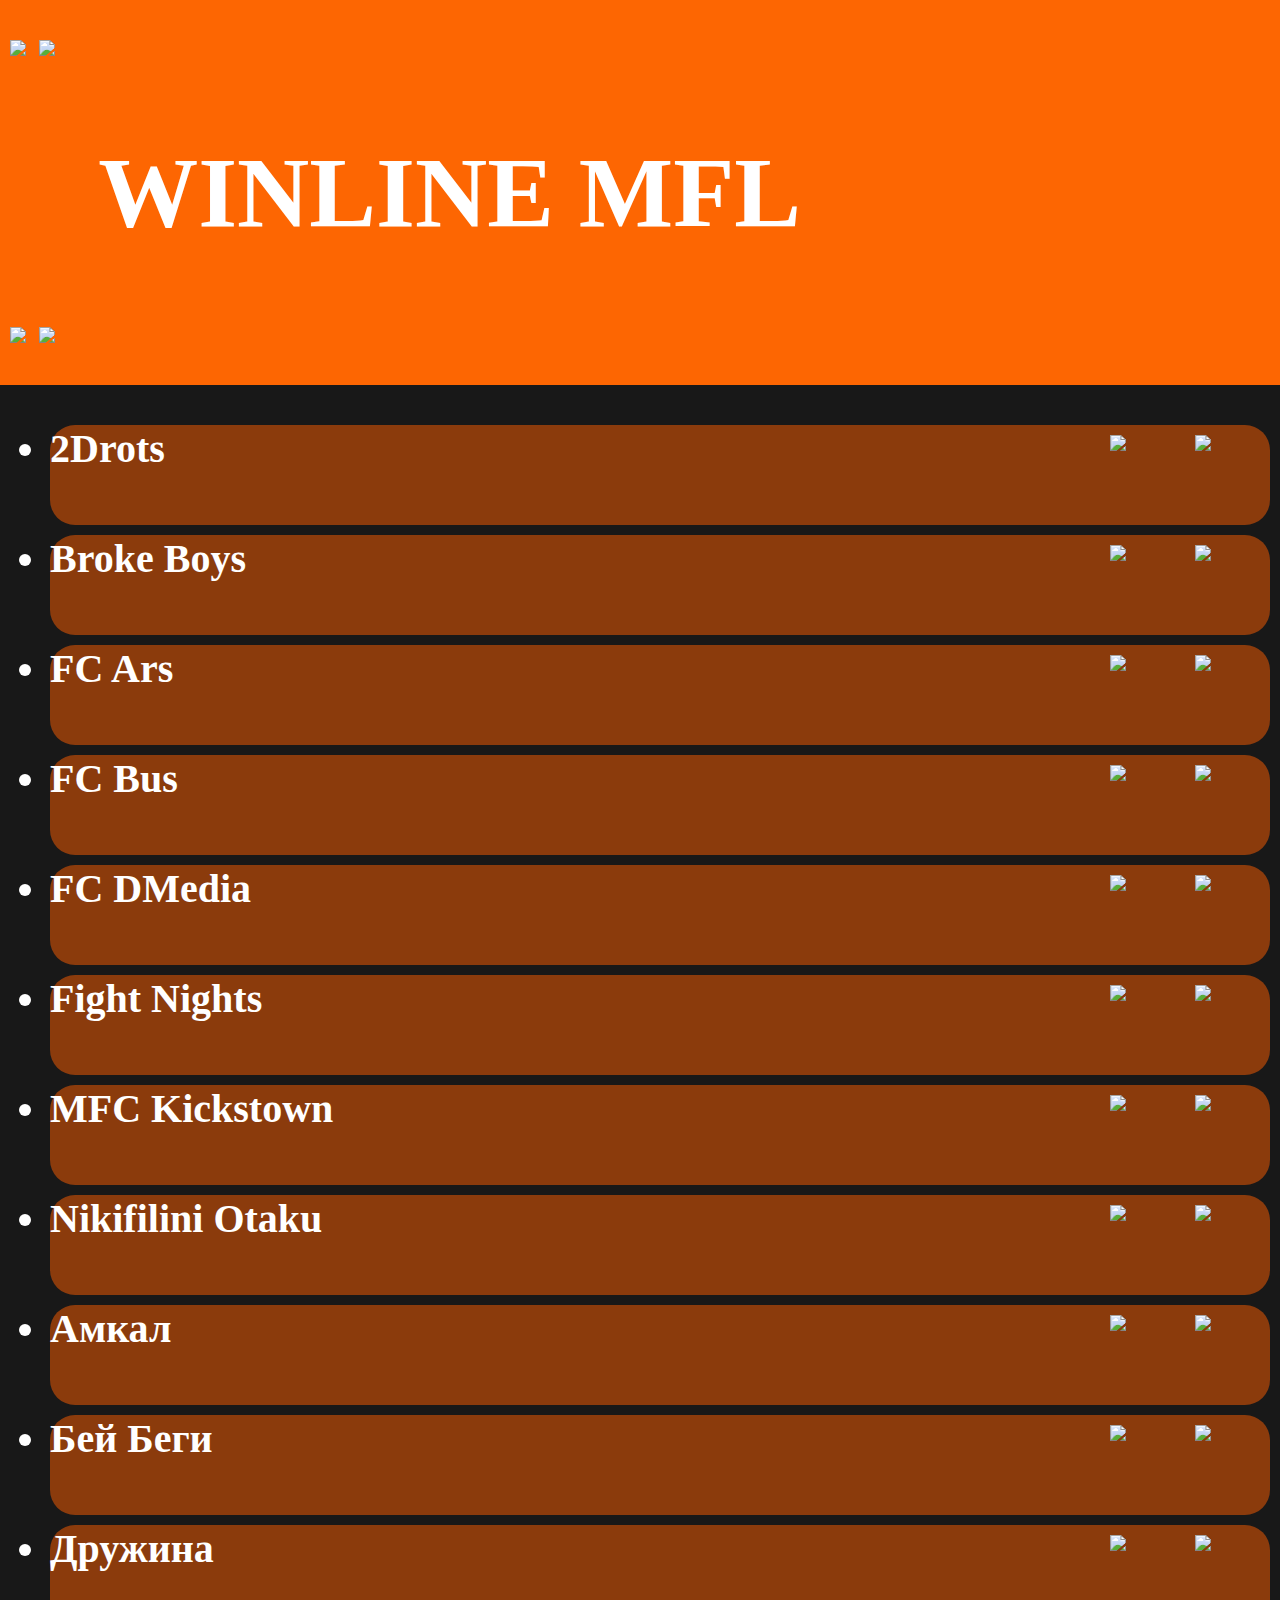
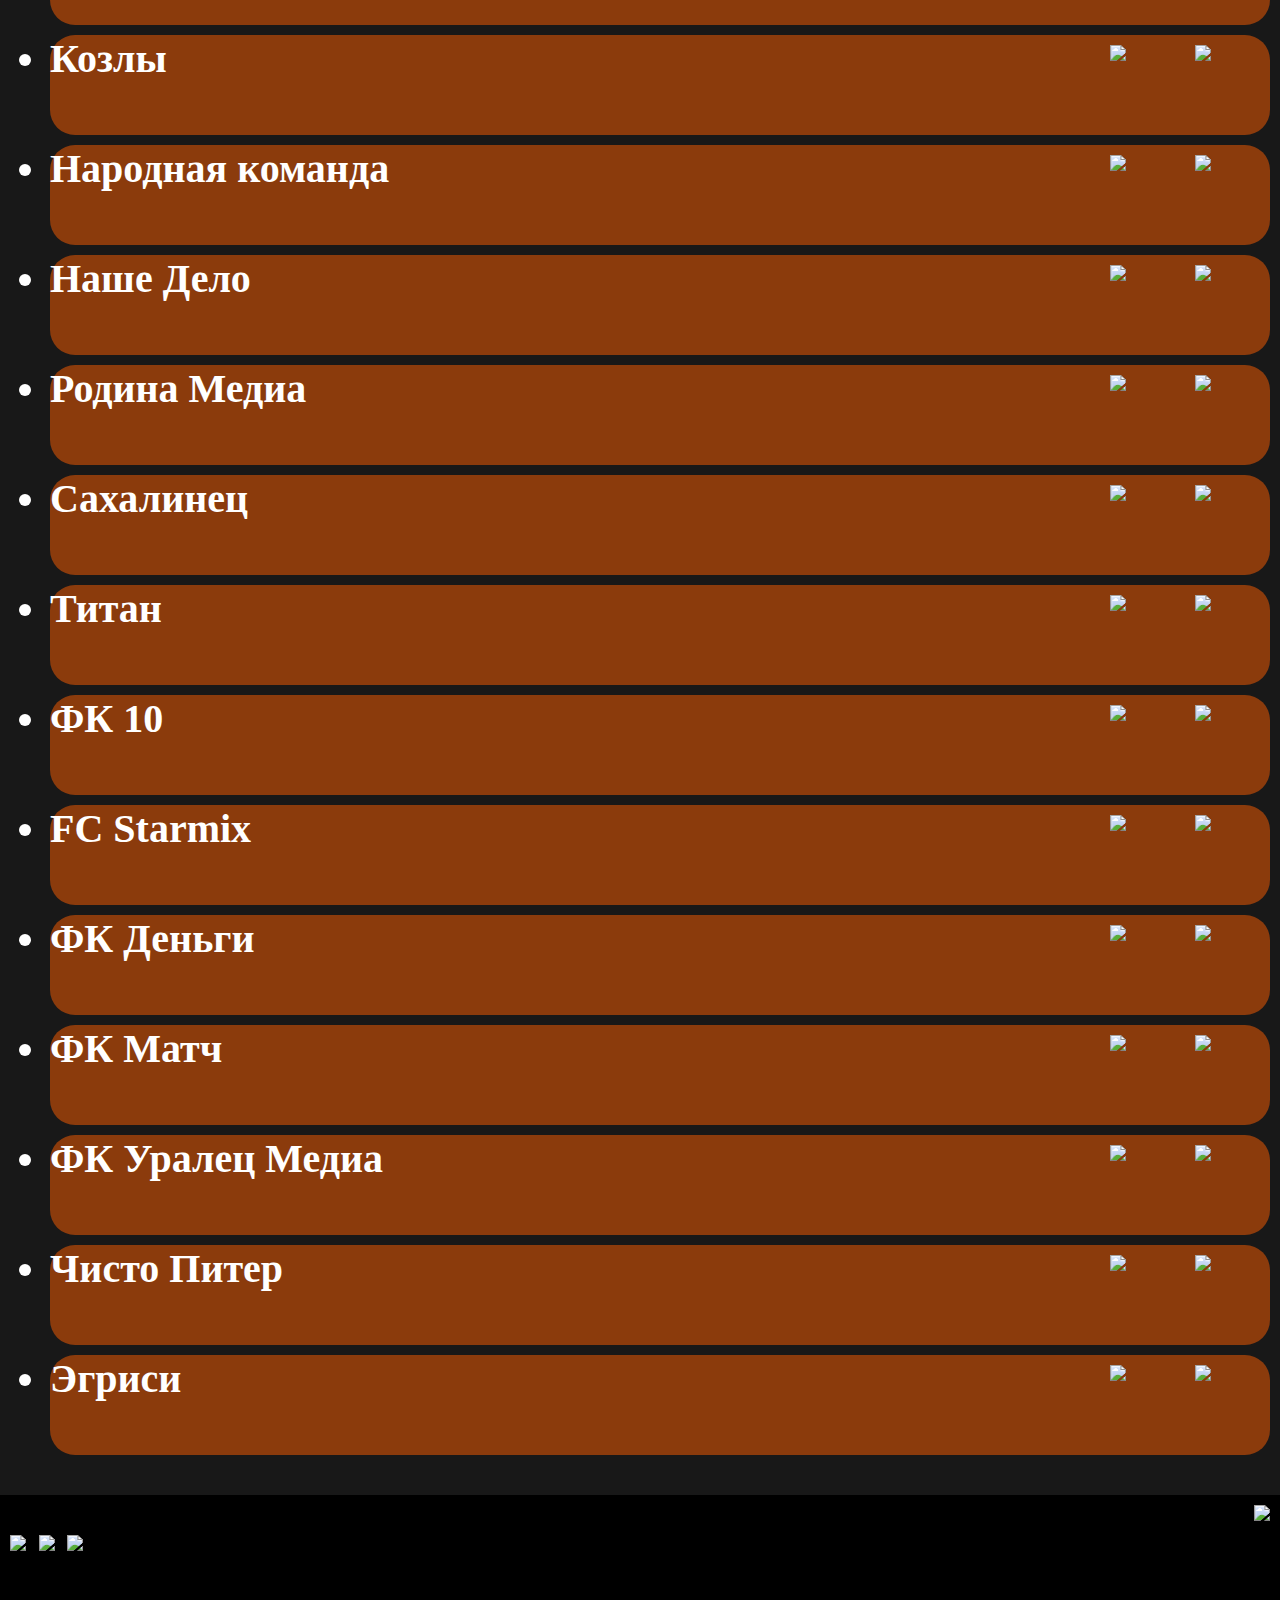
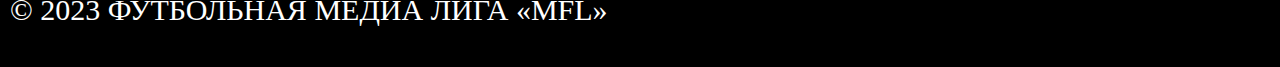
==== Clubs.html @ e46aca0f "2nd page" ====
<!DOCTYPE html>
<html>
	<head>
		<meta charset="UTF-8">
		<link href="https://cdn.jsdelivr.net/npm/bootstrap@5.3.2/dist/css/bootstrap.min.css" rel="stylesheet" 
			integrity="sha384-T3c6CoIi6uLrA9TneNEoa7RxnatzjcDSCmG1MXxSR1GAsXEV/Dwwykc2MPK8M2HN" crossorigin="anonymous">
		<script src="https://cdn.jsdelivr.net/npm/bootstrap@5.3.2/dist/js/bootstrap.bundle.min.js" 
			integrity="sha384-C6RzsynM9kWDrMNeT87bh95OGNyZPhcTNXj1NW7RuBCsyN/o0jlpcV8Qyq46cDfL" crossorigin="anonymous"></script>
		<script src="https://cdn.jsdelivr.net/npm/@popperjs/core@2.11.8/dist/umd/popper.min.js" 
			integrity="sha384-I7E8VVD/ismYTF4hNIPjVp/Zjvgyol6VFvRkX/vR+Vc4jQkC+hVqc2pM8ODewa9r" crossorigin="anonymous"></script>
		<script src="https://cdn.jsdelivr.net/npm/bootstrap@5.3.2/dist/js/bootstrap.min.js" 
			integrity="sha384-BBtl+eGJRgqQAUMxJ7pMwbEyER4l1g+O15P+16Ep7Q9Q+zqX6gSbd85u4mG4QzX+" crossorigin="anonymous"></script>	
		<link rel="icon" href="https://mfl.life/public/images/zaglushka/mfl.webp">
		<link rel="stylesheet" href="Clubs.css" type="text/css">
		<title>WINLINE MFL</title>
	</head>
	<body>
		<header>
			<div class="container d-flex justify-content-center align-items-center">
				<img class="logo" src="https://mfl.life/public/images/logo.png">
				<img class="logo" src="https://mfl.life/public/images/zaglushka/mfl.webp">
				<h1>WINLINE MFL</h1>
				<a href="https://vk.com/media.football.league"><img class="social" class="rounded float-end" src="https://mfl.life/public/images/icon_vk.png" height="30px"></a>
				<a href="https://t.me/mediafootballleague"><img class="social" class="rounded float-end" src="https://mfl.life/public/images/icon_tg.png" height="30px"></a>
			</div>
		</header>
		<main>
			<ul class="list-group">
				<li class="list-group-item d-flex justify-content-center align-items-center"><img class="teamlogo" src="https://mfl.life/media/objects/5/15/244981226643ff51104ca3_3.png" width="30px">2Drots
					<a href="https://www.youtube.com/channel/UCOIRN19VunfPaW7ZfmOKeoQ"><img class="right" src="https://mfl.life/public/images/icon_yt.png" width="30px"></a></li>
				<li class="list-group-item d-flex justify-content-center align-items-center"><img class="teamlogo" src="https://mfl.life/media/objects/5/9/1573549300636b86e2b08c1_3.png" width="30px">Broke Boys
					<a href="https://www.youtube.com/@broke_boys_official"><img class="right" src="https://mfl.life/public/images/icon_yt.png" width="30px"></a></li>
				<li class="list-group-item d-flex justify-content-center align-items-center"><img class="teamlogo" src="https://mfl.life/media/objects/5/31/193801168064d7a89f6124f_3.png" width="30px">FC Ars
					<a href="https://www.youtube.com/@FC_ARS_2023"><img class="right" src="https://mfl.life/public/images/icon_yt.png" width="30px"></a></li>
				<li class="list-group-item d-flex justify-content-center align-items-center"><img class="teamlogo" src="https://mfl.life/media/objects/5/30/513527773644d12da3250f_3.png" width="30px">FC Bus
					<a href="https://www.youtube.com/@FC_BUS"><img class="right" src="https://mfl.life/public/images/icon_yt.png" width="30px"></a></li>
				<li class="list-group-item d-flex justify-content-center align-items-center"><img class="teamlogo" src="https://mfl.life/media/objects/5/34/158162829964d7a8b09b23c_3.png" width="30px">FC DMedia
					<a href="https://www.youtube.com/@fcdmed1a"><img class="right" src="https://mfl.life/public/images/icon_yt.png" width="30px"></a></li>
				<li class="list-group-item d-flex justify-content-center align-items-center"><img class="teamlogo" src="https://mfl.life/media/objects/5/17/80563882664d7a8c1e07bc_3.png" width="30px">Fight Nights
					<a href="https://www.youtube.com/@fcfightnights"><img class="right" src="https://mfl.life/public/images/icon_yt.png" width="30px"></a></li>
				<li class="list-group-item d-flex justify-content-center align-items-center"><img class="teamlogo" src="https://mfl.life/media/objects/5/36/129519107164d7a8d29609e_3.png" width="30px">MFC Kickstown
					<a href="https://www.youtube.com/@kickstown"><img class="right" src="https://mfl.life/public/images/icon_yt.png" width="30px"></a></li>
				<li class="list-group-item d-flex justify-content-center align-items-center"><img class="teamlogo" src="https://mfl.life/media/objects/5/33/51603592564d7a8fe4fd51_3.png" width="30px">Nikifilini Otaku
					<a href="https://t.me/otakumfl"><img class="right" src="https://mfl.life/public/images/icon_tg.png" width="30px"></a></li>
				<li class="list-group-item d-flex justify-content-center align-items-center"><img class="teamlogo" src="https://mfl.life/media/objects/5/3/459738746636e83e702709_3.png" width="30px">Амкал
					<a href="https://www.youtube.com/@GermanElClassico"><img class="right" src="https://mfl.life/public/images/icon_yt.png" width="30px"></a></li>
				<li class="list-group-item d-flex justify-content-center align-items-center"><img class="teamlogo" src="https://mfl.life/media/objects/5/5/1818766428636b870d492fd_3.png" width="30px">Бей Беги
					<a href="https://youtube.com/channel/UC-ZFxEXvwOnxddqbLV0gSjQ"><img class="right" src="https://mfl.life/public/images/icon_yt.png" width="30px"></a></li>
				<li class="list-group-item d-flex justify-content-center align-items-center"><img class="teamlogo" src="https://mfl.life/media/objects/5/27/13626047216446bdcd9ceb0_3.png" width="30px">Дружина
					<a href="https://www.youtube.com/@fcdruzhina"><img class="right" src="https://mfl.life/public/images/icon_yt.png" width="30px"></a></li>
				<li class="list-group-item d-flex justify-content-center align-items-center"><img class="teamlogo" src="https://mfl.life/media/objects/5/12/656220580636b917b1a546_3.png" width="30px">Козлы
					<a href="https://youtube.com/channel/UCZzk70bc4w_0UyHr0W06RJw"><img class="right" src="https://mfl.life/public/images/icon_yt.png" width="30px"></a></li>
				<li class="list-group-item d-flex justify-content-center align-items-center"><img class="teamlogo" src="https://mfl.life/media/objects/5/28/1540456497643ff59fdcabb_3.png" width="30px">Народная команда
					<a href="https://www.youtube.com/@NarodnayaKomanda"><img class="right" src="https://mfl.life/public/images/icon_yt.png" width="30px"></a></li>
				<li class="list-group-item d-flex justify-content-center align-items-center"><img class="teamlogo" src="https://mfl.life/media/objects/5/35/79946114764d7a9145d70d_3.png" width="30px">Наше Дело
					<a href="https://www.youtube.com/@fcnashedelo"><img class="right" src="https://mfl.life/public/images/icon_yt.png" width="30px"></a></li>
				<li class="list-group-item d-flex justify-content-center align-items-center"><img class="teamlogo" src="https://mfl.life/media/objects/5/7/1076847399643ff58b56eb1_3.png" width="30px">Родина Медиа
					<a href="https://youtube.com/channel/UCA1cF0GXgi7OOhfLe7zQN3A"><img class="right" src="https://mfl.life/public/images/icon_yt.png" width="30px"></a></li>
				<li class="list-group-item d-flex justify-content-center align-items-center"><img class="teamlogo" src="https://mfl.life/media/objects/5/26/8260132646448380b87319_3.png" width="30px">Сахалинец
					<a href="https://www.youtube.com/@fcsakhalinec23"><img class="right" src="https://mfl.life/public/images/icon_yt.png" width="30px"></a></li>
				<li class="list-group-item d-flex justify-content-center align-items-center"><img class="teamlogo" src="https://mfl.life/media/objects/5/29/4893297886446be57323e4_3.png" width="30px">Титан
					<a href="https://www.youtube.com/@AFCTITAN"><img class="right" src="https://mfl.life/public/images/icon_yt.png" width="30px"></a></li>
				<li class="list-group-item d-flex justify-content-center align-items-center"><img class="teamlogo" src="https://mfl.life/media/objects/5/8/152144436636b874eb99a3_3.png" width="30px">ФК 10
					<a href="https://www.youtube.com/channel/UC3q22n1DX9jc1Dnzb5PiGXg"><img class="right" src="https://mfl.life/public/images/icon_yt.png" width="30px"></a></li>
				<li class="list-group-item d-flex justify-content-center align-items-center"><img class="teamlogo" src="https://mfl.life/media/objects/5/19/154549364d7a2eed5c4d_3.png" width="30px">FC Starmix
					<a href="https://www.youtube.com/@fcstarmix"><img class="right" src="https://mfl.life/public/images/icon_yt.png" width="30px"></a></li>
				<li class="list-group-item d-flex justify-content-center align-items-center"><img class="teamlogo" src="https://mfl.life/media/objects/5/10/1641597249636b8757921e1_3.png" width="30px">ФК Деньги
					<a href="https://youtube.com/c/%D0%A4%D0%9A%D0%94%D0%95%D0%9D%D0%AC%D0%93%D0%98"><img class="right" src="https://mfl.life/public/images/icon_yt.png" width="30px"></a></li>
				<li class="list-group-item d-flex justify-content-center align-items-center"><img class="teamlogo" src="https://mfl.life/media/objects/5/11/761667089643ff56c8dc2a_3.png" width="30px">ФК Матч
					<a href="https://youtube.com/channel/UCeAK3Ievttv9gCGeUrSPqZQ"><img class="right" src="https://mfl.life/public/images/icon_yt.png" width="30px"></a></li>
				<li class="list-group-item d-flex justify-content-center align-items-center"><img class="teamlogo" src="https://mfl.life/media/objects/5/37/136327096164d7a92722f32_3.png" width="30px">ФК Уралец Медиа
					<a href="https://www.youtube.com/@UralecMedia"><img class="right" src="https://mfl.life/public/images/icon_yt.png" width="30px"></a></li>
				<li class="list-group-item d-flex justify-content-center align-items-center"><img class="teamlogo" src="https://mfl.life/media/objects/5/32/164227584764d7a936afb16_3.png" width="30px">Чисто Питер
					<a href="https://www.youtube.com/@chisto_mfc"><img class="right" src="https://mfl.life/public/images/icon_yt.png" width="30px"></a></li>
				<li class="list-group-item d-flex justify-content-center align-items-center"><img class="teamlogo" src="https://mfl.life/media/objects/5/16/863138233644d6cefe3565_3.png" width="30px">Эгриси
					<a href="https://www.youtube.com/@utkin"><img class="right" src="https://mfl.life/public/images/icon_yt.png" width="30px"></a></li>
			</ul>
		</main>
		<footer>
			<div class="container" id="foot">
				<div>
					<div>
						<a href="https://t.me/mediafootballleague"><img src="https://mfl.life/public/images/icon_tg.png"></a>
						<a href="https://vk.com/media.football.league"><img src="https://mfl.life/public/images/icon_vk.png"></a>
						<a href="https://www.youtube.com/@winlinemediafootball"><img src="https://mfl.life/public/images/icon_yt.png"></a>
					</div>
					<p style="font-size: 30px;">&copy; 2023 ФУТБОЛЬНАЯ МЕДИА ЛИГА «MFL»</p>
				</div>
				<img src="https://mfl.life/public/images/logo_transparent.png" style="margin-left: auto;">
			</div>
		</footer>
	</body>
</html>
---- Clubs.css ----
body {
	background-color: rgb(24, 24, 24);
	color: white;
	padding: 0;
	margin: 0;
}
.container {
	padding: 10px;
	max-width: 100%;
	font-size: 50px;
	background-color: rgb(253, 102, 2);
}
h1 {
	margin-left: 7%;
	margin-right: 10%;
}
.logo {
	max-height: 100px;
}
.social {
	margin-bottom: 20px;
}
.list-group {
	font-size: 40px;
	font-weight: 700;
	border-radius: 25px;
}
.list-group-item {
	color: white;
	border-color: rgba(254, 93, 0, 0.5);
	background-color: rgba(254, 93, 0, 0.5);
	height: 100px;
	border-radius: 25px;
	margin: 10px;
}
.right, .teamlogo {
	width: 65px;
	float: right;
	padding: 10px;
}
#foot {
	display: flex;
	background-color: black;
}
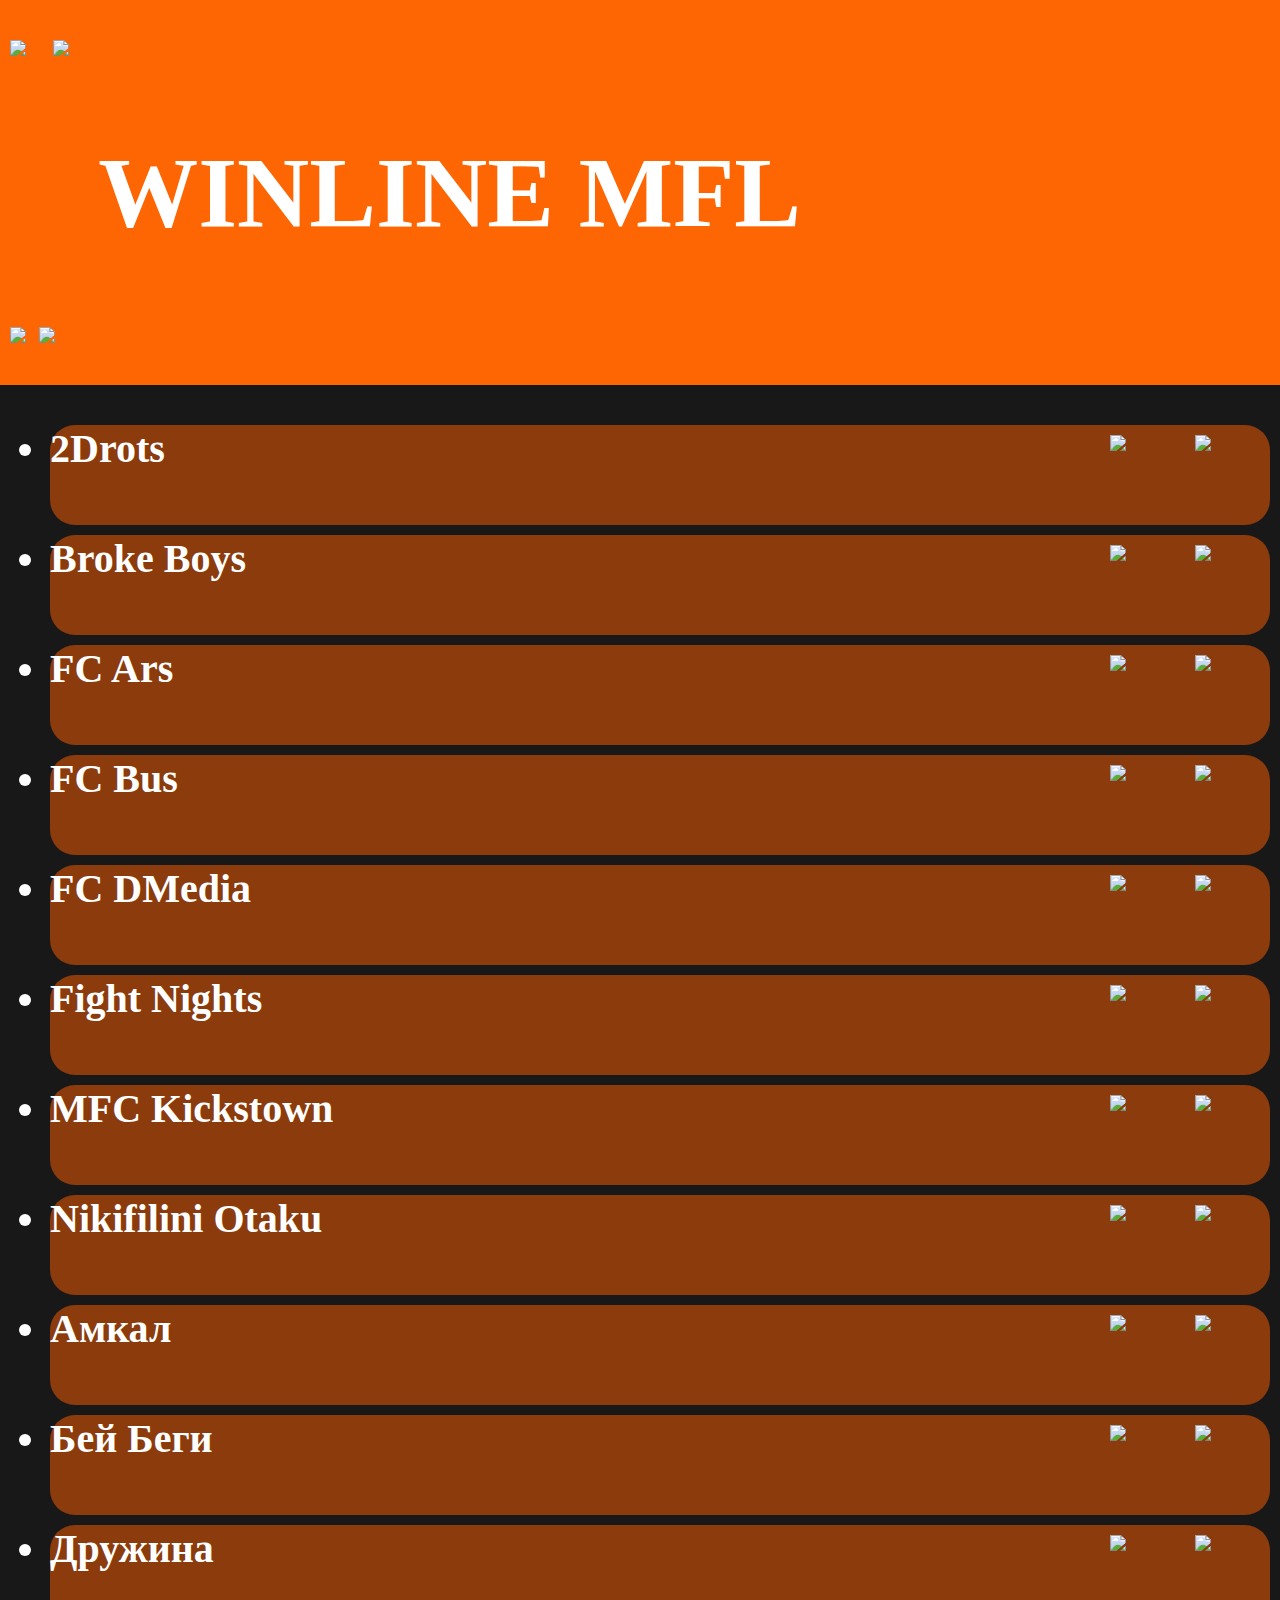
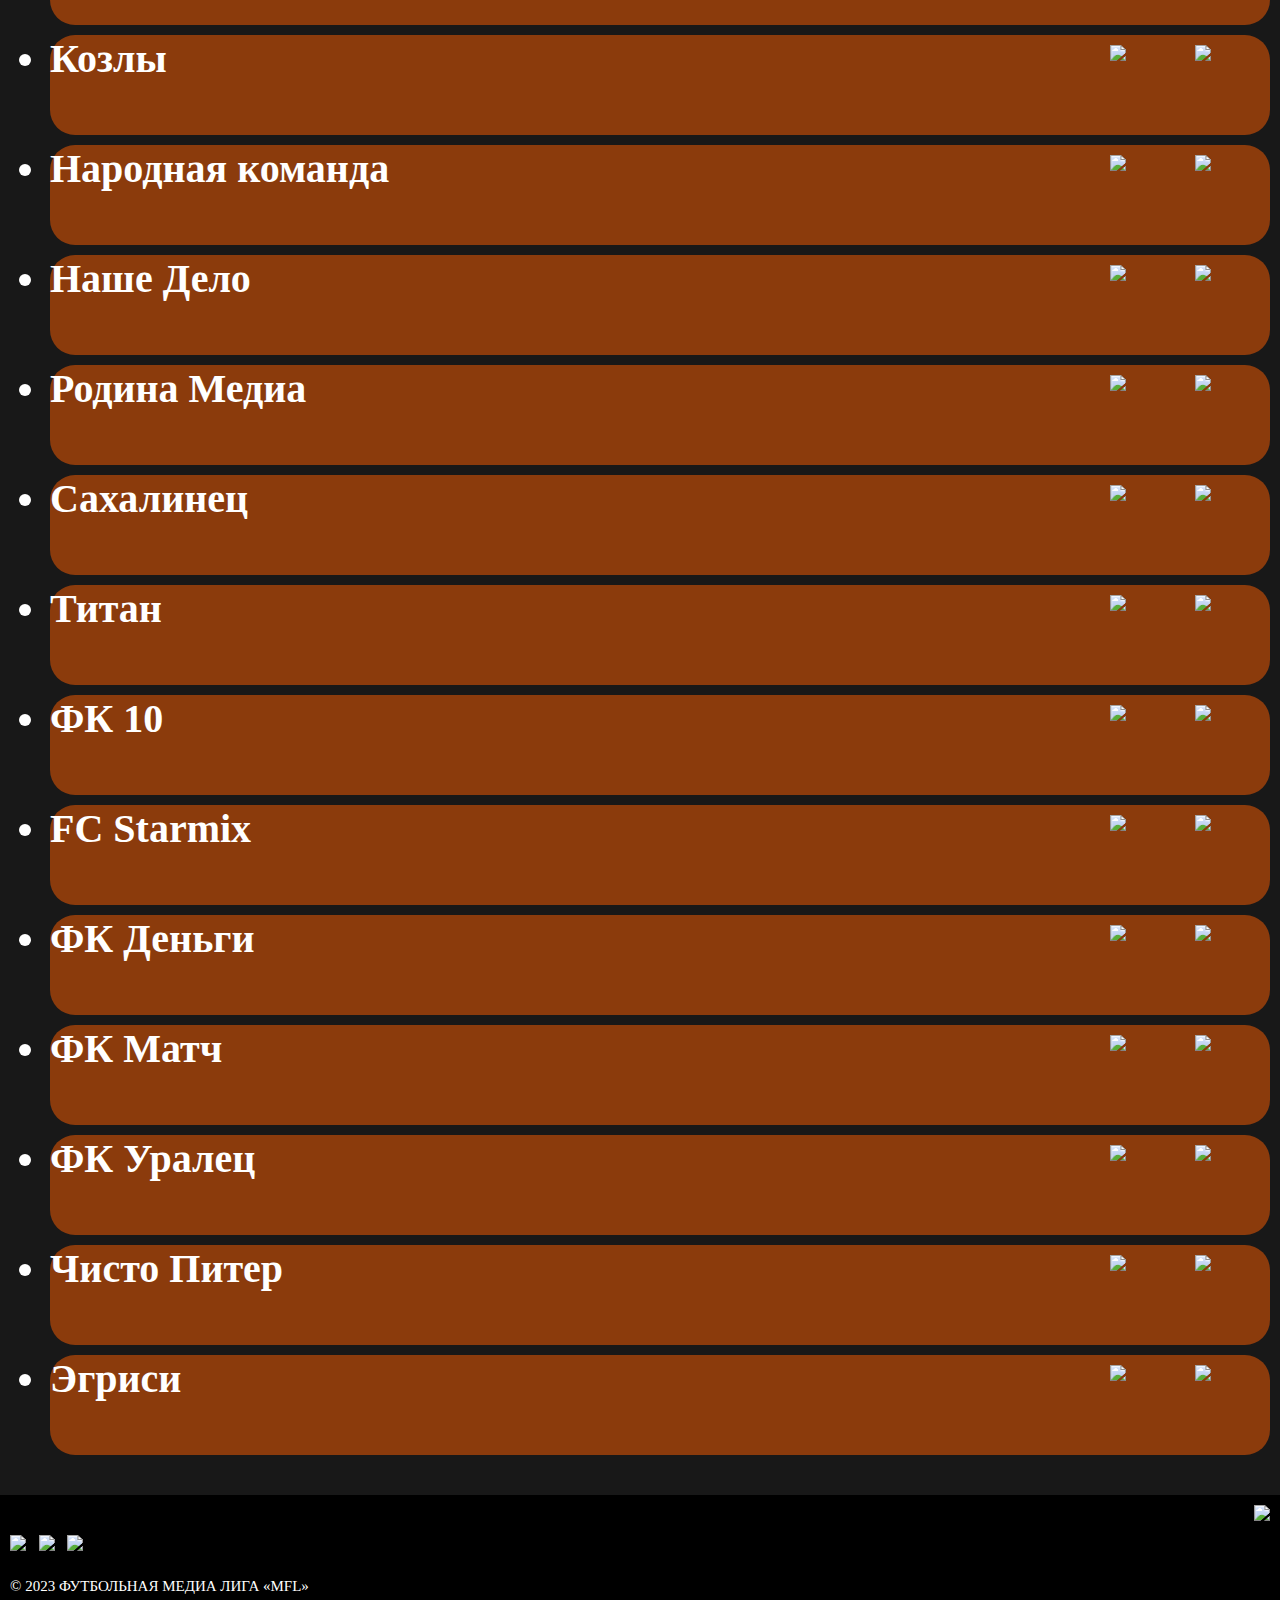
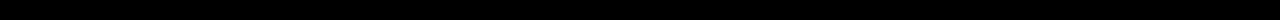
==== commit 40bd1137: "2" ====
--- a/Clubs.html
+++ b/Clubs.html
@@ -2,6 +2,7 @@
 <html>
 	<head>
 		<meta charset="UTF-8">
+		<meta name="viewport" content="width=device-width, initial-scale=1.0" />
 		<link href="https://cdn.jsdelivr.net/npm/bootstrap@5.3.2/dist/css/bootstrap.min.css" rel="stylesheet" 
 			integrity="sha384-T3c6CoIi6uLrA9TneNEoa7RxnatzjcDSCmG1MXxSR1GAsXEV/Dwwykc2MPK8M2HN" crossorigin="anonymous">
 		<script src="https://cdn.jsdelivr.net/npm/bootstrap@5.3.2/dist/js/bootstrap.bundle.min.js" 
@@ -10,21 +11,28 @@
 			integrity="sha384-I7E8VVD/ismYTF4hNIPjVp/Zjvgyol6VFvRkX/vR+Vc4jQkC+hVqc2pM8ODewa9r" crossorigin="anonymous"></script>
 		<script src="https://cdn.jsdelivr.net/npm/bootstrap@5.3.2/dist/js/bootstrap.min.js" 
 			integrity="sha384-BBtl+eGJRgqQAUMxJ7pMwbEyER4l1g+O15P+16Ep7Q9Q+zqX6gSbd85u4mG4QzX+" crossorigin="anonymous"></script>	
-		<link rel="icon" href="https://mfl.life/public/images/zaglushka/mfl.webp">
+		<script src="https://code.jquery.com/jquery-3.6.0.min.js"></script>
+		<link rel="icon" href="favicon.png">
 		<link rel="stylesheet" href="Clubs.css" type="text/css">
 		<title>WINLINE MFL</title>
 	</head>
 	<body>
 		<header>
+			<!--Container-->
 			<div class="container d-flex justify-content-center align-items-center">
-				<img class="logo" src="https://mfl.life/public/images/logo.png">
-				<img class="logo" src="https://mfl.life/public/images/zaglushka/mfl.webp">
+				<!--Sound-->
+				<img id="image-element" class="logo" src="https://mfl.life/public/images/logo.png">
+				<audio id="audio-element">
+					<source src="sound.mp3" type="audio/mpeg">
+				</audio>
+				<a href="index.html"><img class="logo" src="https://mfl.life/public/images/zaglushka/mfl.webp"></a>
 				<h1>WINLINE MFL</h1>
-				<a href="https://vk.com/media.football.league"><img class="social" class="rounded float-end" src="https://mfl.life/public/images/icon_vk.png" height="30px"></a>
-				<a href="https://t.me/mediafootballleague"><img class="social" class="rounded float-end" src="https://mfl.life/public/images/icon_tg.png" height="30px"></a>
+				<a href="https://vk.com/media.football.league"><img class="social" src="https://mfl.life/public/images/icon_vk.png"></a>
+				<a href="https://t.me/mediafootballleague"><img class="social" src="https://mfl.life/public/images/icon_tg.png"></a>
 			</div>
 		</header>
 		<main>
+			<!--List Group-->
 			<ul class="list-group">
 				<li class="list-group-item d-flex justify-content-center align-items-center"><img class="teamlogo" src="https://mfl.life/media/objects/5/15/244981226643ff51104ca3_3.png" width="30px">2Drots
 					<a href="https://www.youtube.com/channel/UCOIRN19VunfPaW7ZfmOKeoQ"><img class="right" src="https://mfl.life/public/images/icon_yt.png" width="30px"></a></li>
@@ -68,7 +76,7 @@
 					<a href="https://youtube.com/c/%D0%A4%D0%9A%D0%94%D0%95%D0%9D%D0%AC%D0%93%D0%98"><img class="right" src="https://mfl.life/public/images/icon_yt.png" width="30px"></a></li>
 				<li class="list-group-item d-flex justify-content-center align-items-center"><img class="teamlogo" src="https://mfl.life/media/objects/5/11/761667089643ff56c8dc2a_3.png" width="30px">ФК Матч
 					<a href="https://youtube.com/channel/UCeAK3Ievttv9gCGeUrSPqZQ"><img class="right" src="https://mfl.life/public/images/icon_yt.png" width="30px"></a></li>
-				<li class="list-group-item d-flex justify-content-center align-items-center"><img class="teamlogo" src="https://mfl.life/media/objects/5/37/136327096164d7a92722f32_3.png" width="30px">ФК Уралец Медиа
+				<li class="list-group-item d-flex justify-content-center align-items-center"><img class="teamlogo" src="https://mfl.life/media/objects/5/37/136327096164d7a92722f32_3.png" width="30px">ФК Уралец
 					<a href="https://www.youtube.com/@UralecMedia"><img class="right" src="https://mfl.life/public/images/icon_yt.png" width="30px"></a></li>
 				<li class="list-group-item d-flex justify-content-center align-items-center"><img class="teamlogo" src="https://mfl.life/media/objects/5/32/164227584764d7a936afb16_3.png" width="30px">Чисто Питер
 					<a href="https://www.youtube.com/@chisto_mfc"><img class="right" src="https://mfl.life/public/images/icon_yt.png" width="30px"></a></li>
@@ -84,10 +92,22 @@
 						<a href="https://vk.com/media.football.league"><img src="https://mfl.life/public/images/icon_vk.png"></a>
 						<a href="https://www.youtube.com/@winlinemediafootball"><img src="https://mfl.life/public/images/icon_yt.png"></a>
 					</div>
-					<p style="font-size: 30px;">&copy; 2023 ФУТБОЛЬНАЯ МЕДИА ЛИГА «MFL»</p>
+					<p style="font-size: 0.3em;">&copy; 2023 ФУТБОЛЬНАЯ МЕДИА ЛИГА «MFL»</p>
 				</div>
-				<img src="https://mfl.life/public/images/logo_transparent.png" style="margin-left: auto;">
+				<img src="https://mfl.life/public/images/logo_transparent.png" style="margin-left: auto; max-height: 200px;">
 			</div>
 		</footer>
+		<script>
+		const image = document.getElementById("image-element");
+    const audio = document.getElementById("audio-element");
+    function playSound() {
+      image.classList.add("spin");
+      audio.play();
+      audio.addEventListener("ended", function() {
+        image.classList.remove("spin");
+      });
+    }
+    image.addEventListener("click", playSound);
+		</script>
 	</body>
 </html>--- a/Clubs.css
+++ b/Clubs.css
@@ -10,14 +10,23 @@
 	font-size: 50px;
 	background-color: rgb(253, 102, 2);
 }
+.spin {
+	animation: spin 2s linear infinite;
+}
+@keyframes spin {
+	0% { transform: rotate(0deg); }
+	100% { transform: rotate(360deg); }
+}
 h1 {
 	margin-left: 7%;
 	margin-right: 10%;
 }
 .logo {
+	min-width: 30px;
 	max-height: 100px;
 }
 .social {
+	max-height: 30px;
 	margin-bottom: 20px;
 }
 .list-group {
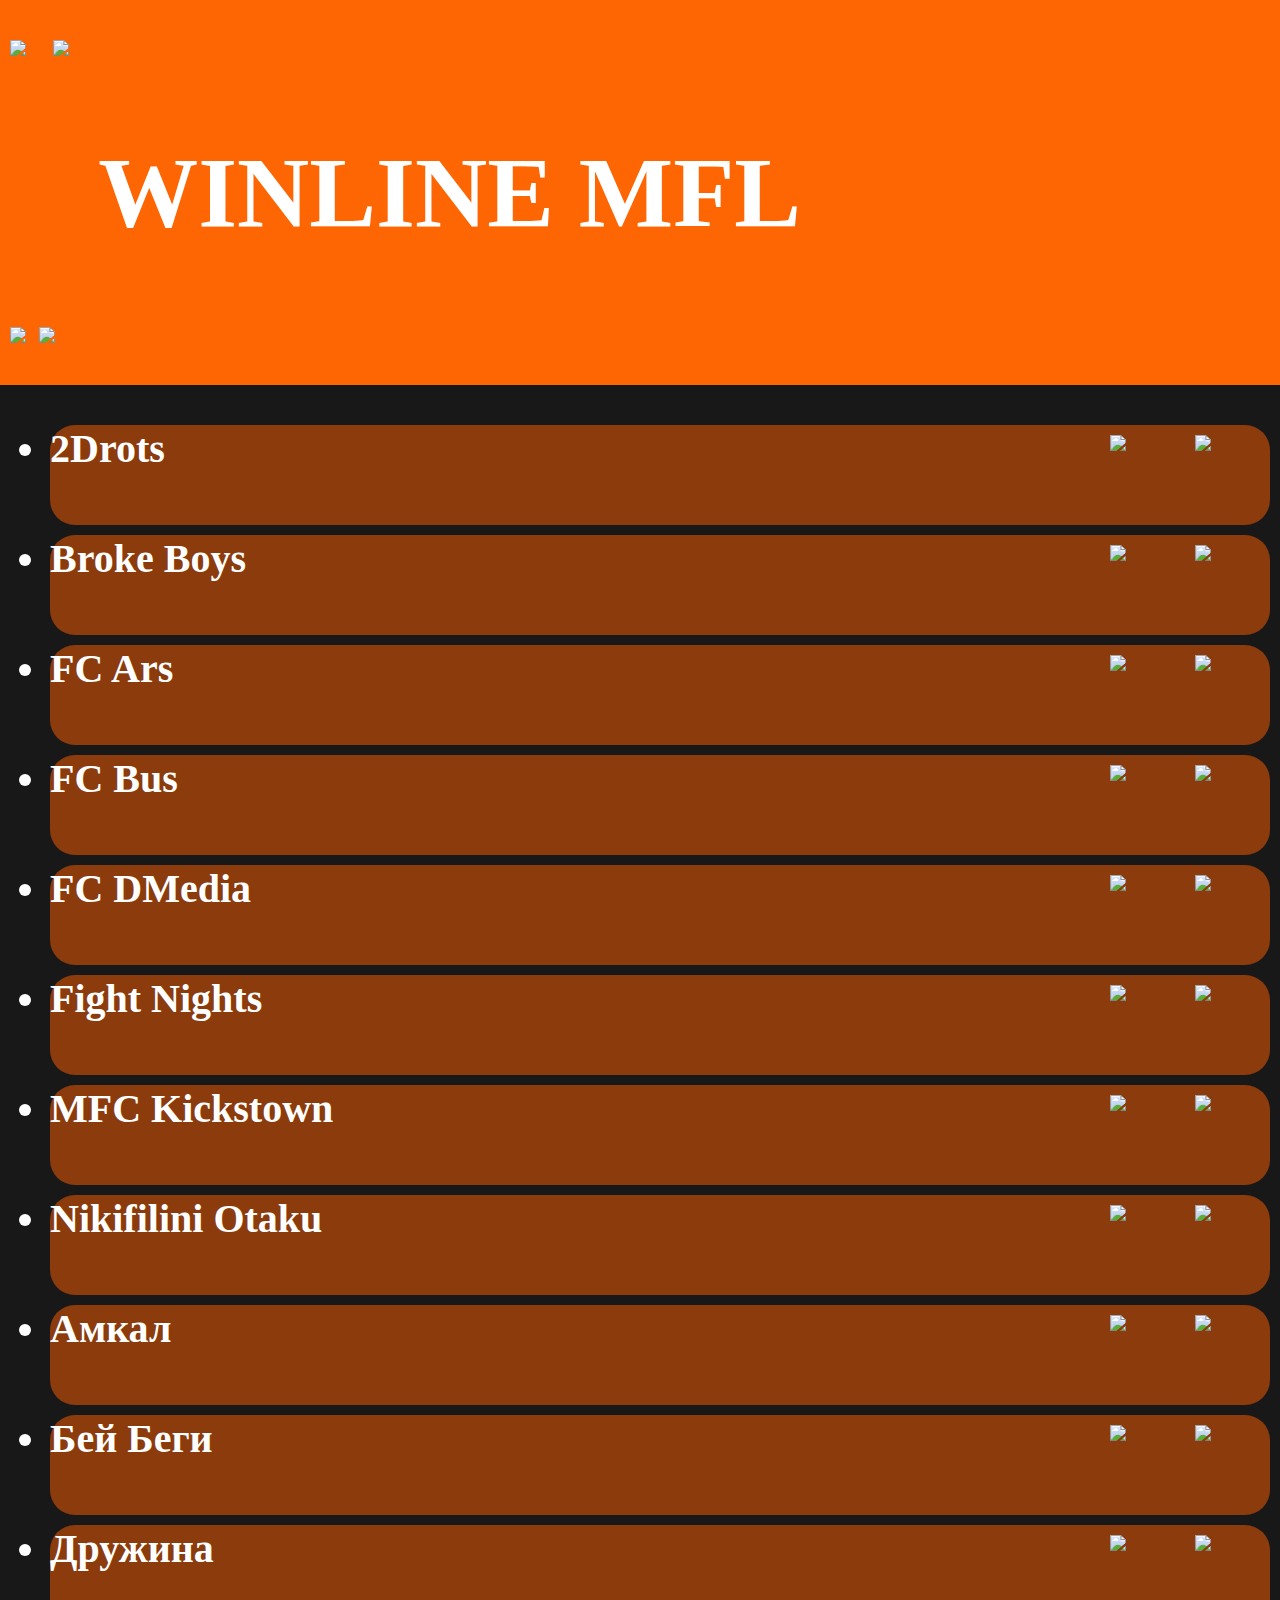
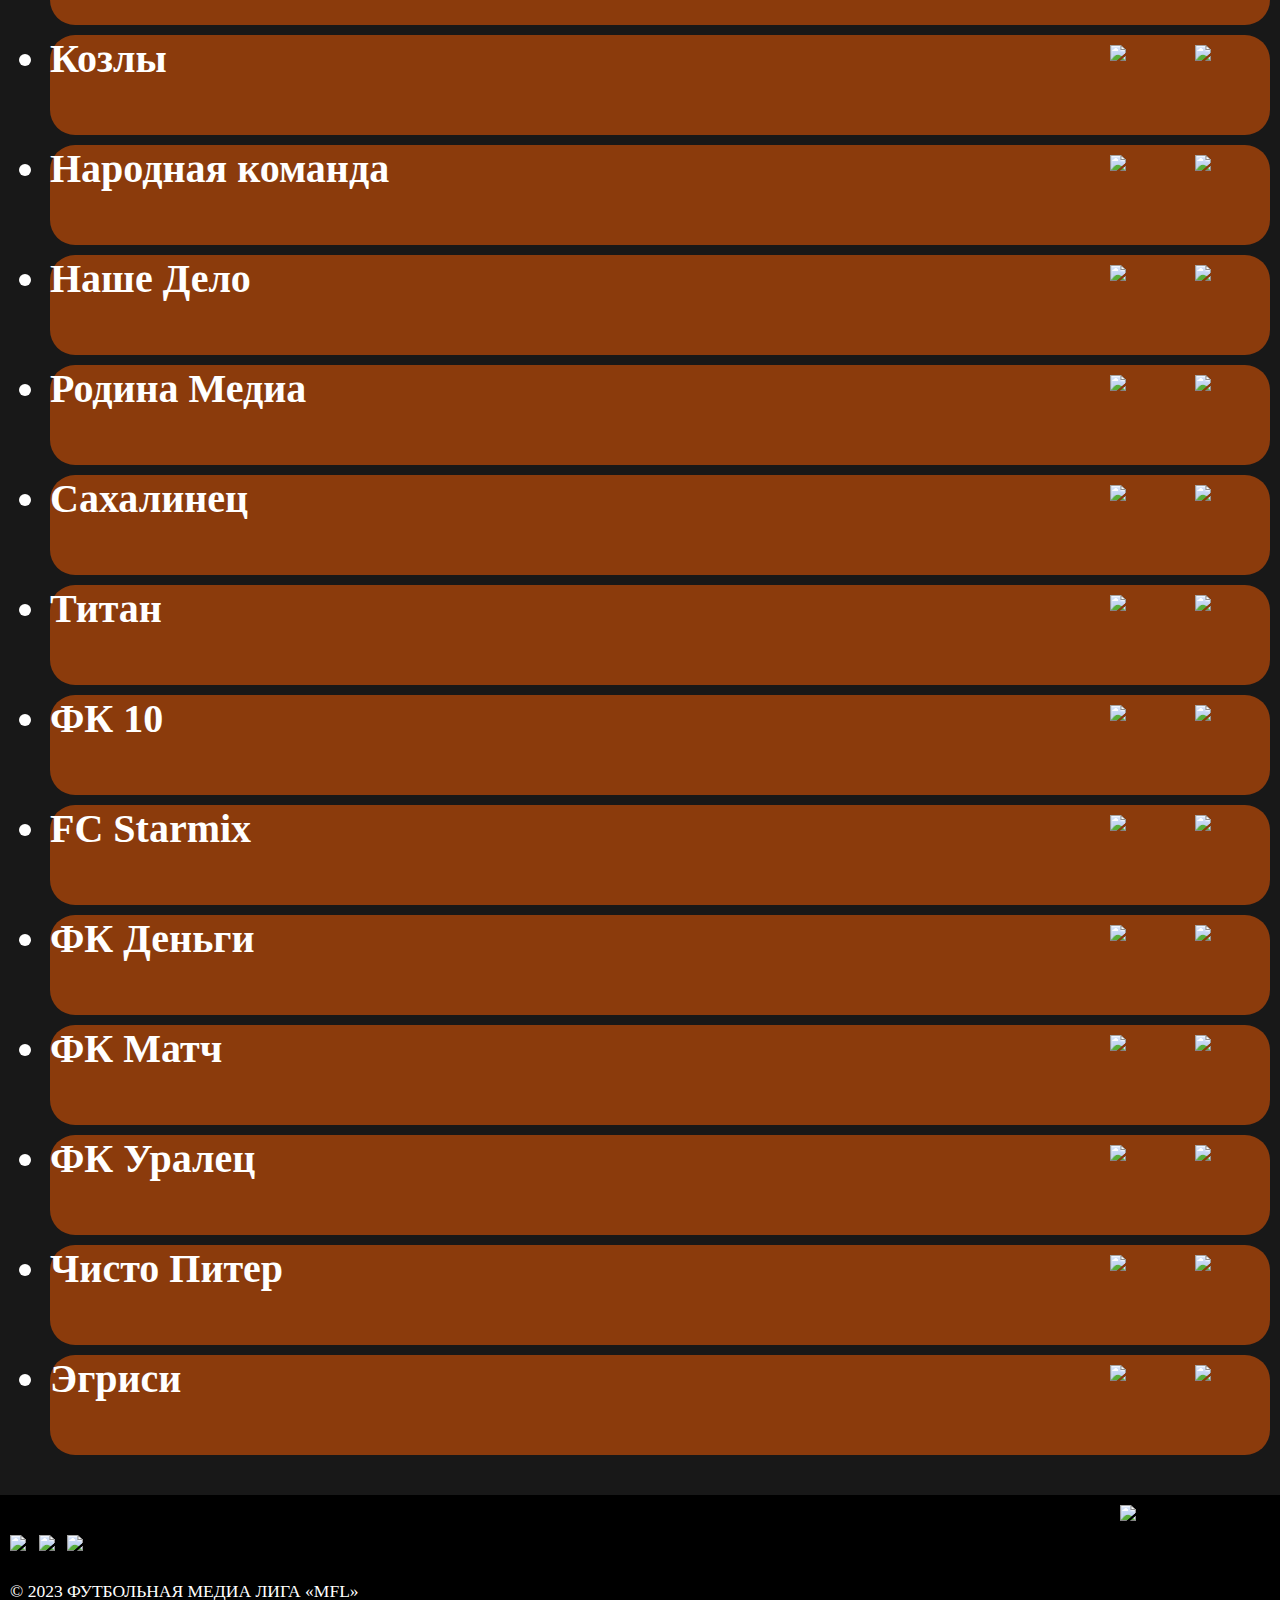
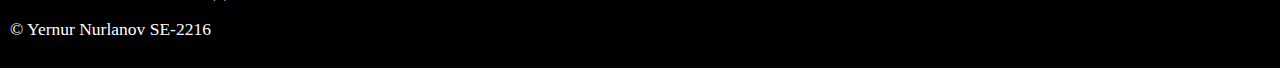
==== commit 8f9c0eb7: "2" ====
--- a/Clubs.html
+++ b/Clubs.html
@@ -86,28 +86,18 @@
 		</main>
 		<footer>
 			<div class="container" id="foot">
-				<div>
+				<div id="footinfo">
 					<div>
 						<a href="https://t.me/mediafootballleague"><img src="https://mfl.life/public/images/icon_tg.png"></a>
 						<a href="https://vk.com/media.football.league"><img src="https://mfl.life/public/images/icon_vk.png"></a>
 						<a href="https://www.youtube.com/@winlinemediafootball"><img src="https://mfl.life/public/images/icon_yt.png"></a>
 					</div>
-					<p style="font-size: 0.3em;">&copy; 2023 ФУТБОЛЬНАЯ МЕДИА ЛИГА «MFL»</p>
+					<p>&copy; 2023 ФУТБОЛЬНАЯ МЕДИА ЛИГА «MFL»</p>
+					<p>&copy; Yernur Nurlanov SE-2216</p>
 				</div>
-				<img src="https://mfl.life/public/images/logo_transparent.png" style="margin-left: auto; max-height: 200px;">
+				<img id="footlogo" src="https://mfl.life/public/images/logo_transparent.png">
 			</div>
 		</footer>
-		<script>
-		const image = document.getElementById("image-element");
-    const audio = document.getElementById("audio-element");
-    function playSound() {
-      image.classList.add("spin");
-      audio.play();
-      audio.addEventListener("ended", function() {
-        image.classList.remove("spin");
-      });
-    }
-    image.addEventListener("click", playSound);
-		</script>
+		<script src="Clubs.js"></script>
 	</body>
 </html>--- a/Clubs.css
+++ b/Clubs.css
@@ -4,6 +4,7 @@
 	padding: 0;
 	margin: 0;
 }
+/* header */
 .container {
 	padding: 10px;
 	max-width: 100%;
@@ -29,6 +30,7 @@
 	max-height: 30px;
 	margin-bottom: 20px;
 }
+/* main */
 .list-group {
 	font-size: 40px;
 	font-weight: 700;
@@ -47,7 +49,19 @@
 	float: right;
 	padding: 10px;
 }
+/* footer */
 #foot {
 	display: flex;
 	background-color: black;
+}
+#footinfo {
+	width: 65%;
+}
+#footinfo p {
+	font-size: 35%;
+}
+#footlogo {
+	width: 35%;
+	max-width: 150px;
+	margin-left: auto;
 }